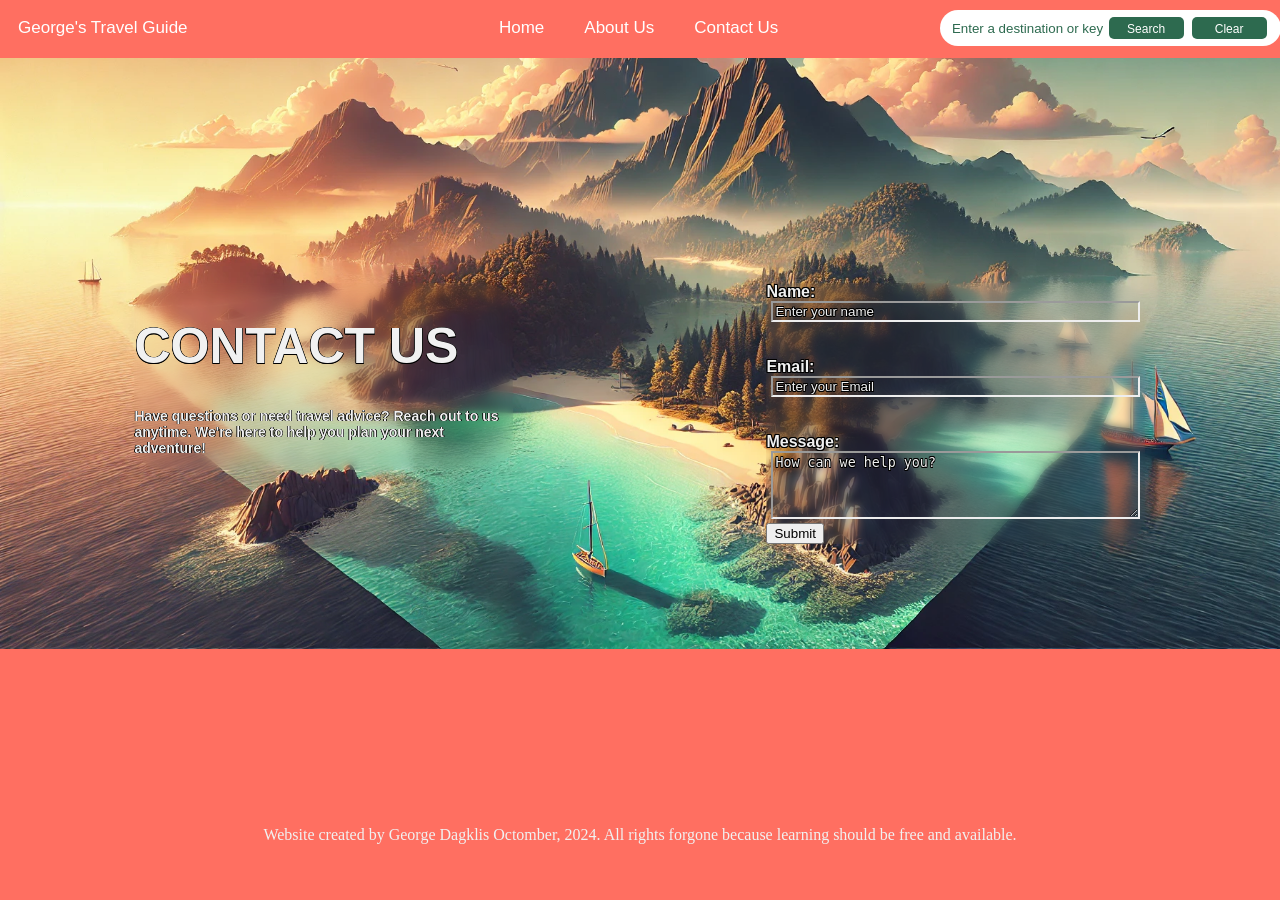
==== contact_us.html @ 8a5844d1 "message" ====
<!DOCTYPE html>
<html></html>
<head>
    <title>Contact Us</title>
    <link rel="stylesheet" href="style.css">
</head>
<body>
    <div class='navbar'>
        <div class="brand">
            <p>George's Travel Guide</p>
        </div>
        <div class="links">
            <a href='travel_recommendation.html'>Home</a>
            <a href='about_us.html'>About Us</a>
            <a href='contact_us.html'>Contact Us</a>
        </div>
        <div class="searchbar">
            <input type='text' id='searchInput' placeholder="Enter a destination or keyword">
            <div class="buttons">
                <button id='btnSearch'><span style="font-size:12px;">Search</button>
                <button id='btnReset'><span style="font-size:12px;">Clear</button>
            </div>
        </div>
    </div>
    <br></br>
    <div class="contact_us">
        <h1 style="font-size:50px;">CONTACT US</h1>
        <h3 style="font-size:14px">Have questions or need travel advice? Reach out to us anytime. We're here to help you plan your next adventure!</h3>    
    </div>
    <div>
        <form class="contact_form">
            <label for="name">Name:</label><br>
            <input type="text" id="name" name="name" placeholder="Enter your name"><br><br><br>
            <label for="email">Email:</label><br>
            <input type="text" id="email" name="email" placeholder="Enter your Email"><br><br><br>
            <label for="message">Message:</label><br>
            <textarea placeholder="How can we help you?" id="message" name="message" rows="4" cols="50"></textarea>
            <button class="btnSubmit">Submit</button>
        </form>
    </div>
    <div class="footer">
        <p>Website created by George Dagklis Octomber, 2024. All rights forgone because learning should be free and available.</p>
    </div>
    <script src="travel_recommendation.js"></script>
</body>
---- style.css ----
body
{
    background-image: url('main-hub.jpg');
    height: 550px;
    background-color:#ff6f61;
    background-position: center;
    background-repeat: no-repeat;
    background-size: cover;
    position: relative;
}

h1{
    z-index:1;
}

/* Add a black background color to the top navigation */
.navbar {
    height: 60px;
    width: 100.2%;
    background-color:#ff6f61 ;
    overflow: hidden;
    display: flex;
    position:fixed;
    z-index: 1;
    margin-top: -10px;
    margin-left: -10px;
    margin-right: -20px;
}

.brand
{
    flex:1;
    display:flex;
    color: white;
    margin-left : 20px ;
}

.brand p
{
    flex: 1;
    display:flex;
    align-items: center;
    font-size: 17px;
    font-family:Arial, Helvetica, sans-serif;
}

.links
{
    flex:1;
    display: flex;
    align-items:center;
    font-family:Arial, Helvetica, sans-serif;
}

#searchInput 
{
    border:none;
    text-align: left;
    width: 70%;
}

::placeholder
{
    color: #2d6a4f;
}

.searchbar
{
    border-radius: 20px;
    padding:10px;
    background: white;
    display: flex;
    align-items:center;
    justify-content: flex-start;
    margin-top:12px;
    margin-bottom: 12px;
    width: 25%;
    
}

.buttons
{
    flex:1;
    display: flex;
    justify-content: right;
}

.navbar button {
  height: 22px;
  width: 75px;
  background-color: #2d6a4f;
  border: none;
  border-radius: 5px;
  color: white;
  text-align: center;
  text-decoration: none;
  display: inline-block;
  margin-top: 2px;
  margin-bottom: 2px;
  margin-right: 4px;
  margin-left: 4px;
}

/* Style the links inside the navigation bar */
.navbar a {
  float:none;
  color: white;
  text-align: center;
  text-decoration: none;
  font-size: 17px;
  margin: 20px;
}

/* Change the color of links on hover */
.navbar a:hover {
  background-color: #ff6f61;
  color: #2d6a4f ;
  font-weight: bold;
}

.homePageContent {
  text-align: center;
  position: absolute;
  top: 40%;
  left: 10%;
  color: #f1f1f1;
  font-family:'Segoe UI', Tahoma, Geneva, Verdana, sans-serif;
  width:50%;
  backdrop-filter: blur(4px) opacity(80%);
  border-radius:30px;

}

.homePageContent h1 
{
  text-align: left;
  white-space: normal;
  text-shadow:
      0.01em 0 black,
      0 0.01em black,
      -0.01em 0 black,
      0 -0.01em black,
      -0.01em -0.01em black,
      -0.01em 0.01em black,
      0.01em -0.01em black,
      0.01em 0.01em black;
}

.homePageContent h3
{
  text-align: left;
  white-space: normal;
  text-shadow:
      0.03em 0 black,
      0 0.03em black,
      -0.03em 0 black,
      0 -0.03em black,
      -0.03em -0.03em black,
      -0.03em 0.03em black,
      0.03em -0.03em black,
      0.03em 0.03em black;
}

.footer {
  position: fixed;
  height: 80px;
  left: 0;
  bottom: 10px;
  width: 100%;
  color: #f1f1f1;
  text-align:center;
  background-color: #ff6f61;
  vertical-align: top;
}

.about_us {
  text-align: center;
  position: absolute;
  top: 10%;
  left: 10%;
  color: #f1f1f1;
  font-family:'Segoe UI', Tahoma, Geneva, Verdana, sans-serif;
  width:70%;
  backdrop-filter: blur(4px) opacity(80%);
  border-radius:30px;

}

.about_us h1 
{
  text-align: left;
  white-space: normal;
  text-shadow:
      0.01em 0 black,
      0 0.01em black,
      -0.01em 0 black,
      0 -0.01em black,
      -0.01em -0.01em black,
      -0.01em 0.01em black,
      0.01em -0.01em black,
      0.01em 0.01em black;
}

.about_us h3
{
  text-align: left;
  white-space: normal;
  text-shadow:
      0.03em 0 black,
      0 0.03em black,
      -0.03em 0 black,
      0 -0.03em black,
      -0.03em -0.03em black,
      -0.03em 0.03em black,
      0.03em -0.03em black,
      0.03em 0.03em black;
}

.our_team {
  display:flex;
  text-align: left;
  position: absolute;
  top: 80%;
  left: 10%;
  color: #f1f1f1;
  font-family:'Segoe UI', Tahoma, Geneva, Verdana, sans-serif;
  width:90%;
  justify-content: flex-end;
  align-items: center;
  backdrop-filter: blur(4px) opacity(80%);
}

.our_team h1{
  border-radius:30px;
  text-shadow:
      0.03em 0 black,
      0 0.03em black,
      -0.03em 0 black,
      0 -0.03em black,
      -0.03em -0.03em black,
      -0.03em 0.03em black,
      0.03em -0.03em black,
      0.03em 0.03em black;

}

.our_team .person{
  display:flex;
  flex-direction: column;
  align-items: center;
  justify-content:flex-end;
  pointer-events: none;
  margin-left:200px;
  height:100%;
  border-radius:30px;
  text-shadow:
      0.03em 0 black,
      0 0.03em black,
      -0.03em 0 black,
      0 -0.03em black,
      -0.03em -0.03em black,
      -0.03em 0.03em black,
      0.03em -0.03em black,
      0.03em 0.03em black;
}

.person button
{
  height: 22px;
  width: 75px;
  background-color: #2d6a4f;
  border: none;
  border-radius: 5px;
  color: #f1f1f1;
  text-align: center;
  text-decoration: none;
  display: inline-block;
  margin-top: 2px;
  margin-bottom: 2px;
  margin-right: 4px;
  margin-left: 7px;
}

.contact_us {
  text-align: center;
  position: absolute;
  top: 50%;
  left: 10%;
  color: #f1f1f1;
  font-family:'Segoe UI', Tahoma, Geneva, Verdana, sans-serif;
  width:30%;
  backdrop-filter: blur(4px) opacity(80%);
  border-radius:30px;
}

.contact_us h1 
{
    text-align: left;
    white-space: normal;
    text-shadow:
        0.01em 0 black,
        0 0.01em black,
        -0.01em 0 black,
        0 -0.01em black,
        -0.01em -0.01em black,
        -0.01em 0.01em black,
        0.01em -0.01em black,
        0.01em 0.01em black;
}

.contact_us h3
{
    text-align: left;
    white-space: normal;
    text-shadow:
        0.03em 0 black,
        0 0.03em black,
        -0.03em 0 black,
        0 -0.03em black,
        -0.03em -0.03em black,
        -0.03em 0.03em black,
        0.03em -0.03em black,
        0.03em 0.03em black;
}

.contact_form {
  text-align: left;
  position: absolute;
  top: 50%;
  right:10%;
  color: #f1f1f1;
  font-family:'Segoe UI', Tahoma, Geneva, Verdana, sans-serif;
  width:30%;
  backdrop-filter: blur(4px) opacity(80%);
  border-radius:30px;
  font-weight:bold;
  text-shadow:
      0.05em 0 black,
      0 0.05em black,
      -0.05em 0 black,
      0 -0.05em black,
      -0.05em -0.05em black,
      -0.05em 0.05em black,
      0.05em -0.05em black,
      0.05em 0.05em black;
}

.contact_form input
{
    background:transparent;
    width: 95%;
    border:inset 2px;
    margin-left:5px;
    font-weight: none;
    color: #f1f1f1;
    text-shadow:
        0.05em 0 black,
        0 0.05em black,
        -0.05em 0 black,
        0 -0.05em black,
        -0.05em -0.05em black,
        -0.05em 0.05em black,
        0.05em -0.05em black,
        0.05em 0.05em black;
}

.contact_form ::placeholder{
  color:#f1f1f1;
}

.contact_form textarea{
  background:transparent;
  width: 95%;
  border:inset 2px;
  margin-left:5px;
  font-weight: none;
  color: #f1f1f1;
  text-shadow:
      0.05em 0 black,
      0 0.05em black,
      -0.05em 0 black,
      0 -0.05em black,
      -0.05em -0.05em black,
      -0.05em 0.05em black,
      0.05em -0.05em black,
      0.05em 0.05em black;
}
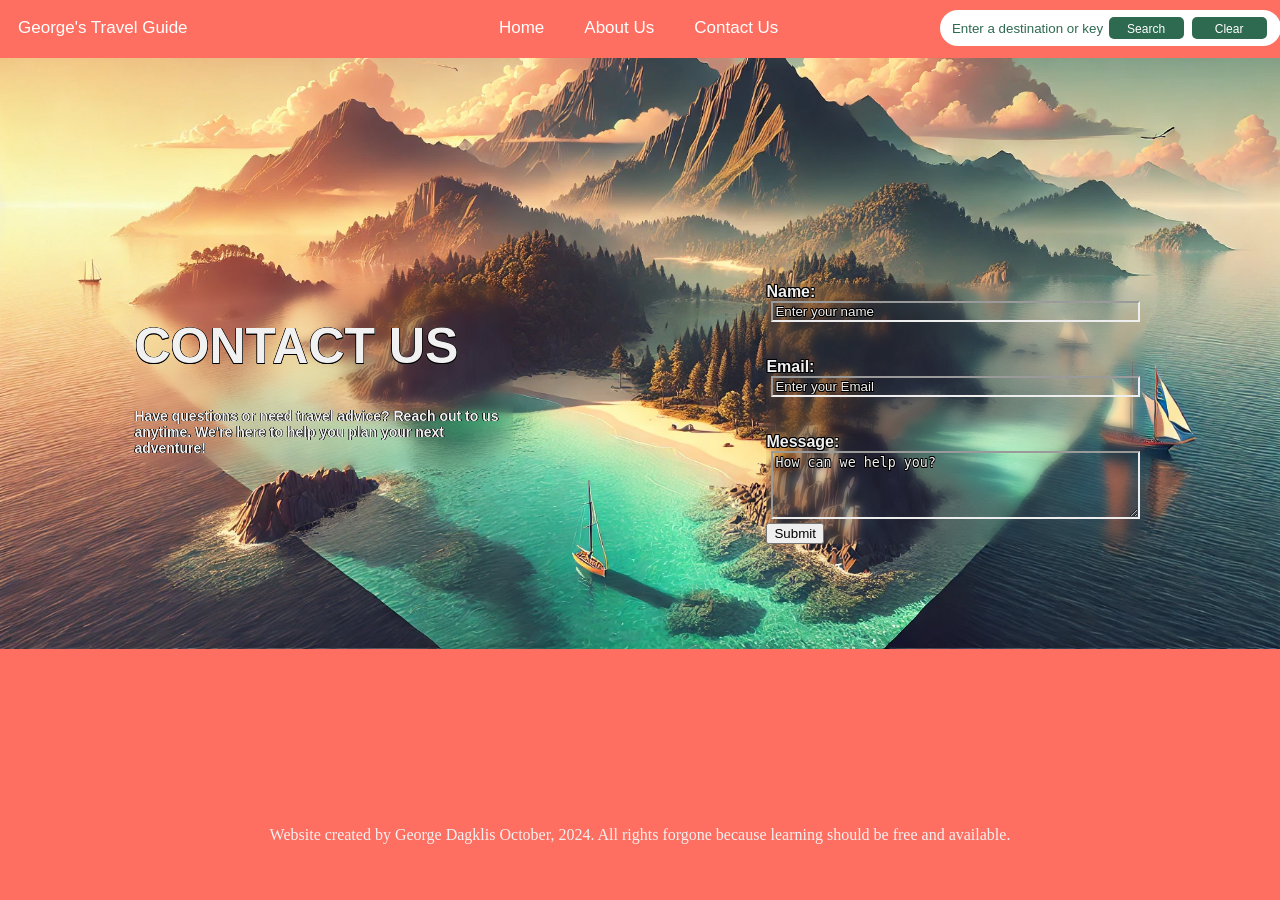
==== commit 3bfb2b0e: ""message"" ====
--- a/contact_us.html
+++ b/contact_us.html
@@ -39,7 +39,7 @@
         </form>
     </div>
     <div class="footer">
-        <p>Website created by George Dagklis Octomber, 2024. All rights forgone because learning should be free and available.</p>
+        <p>Website created by George Dagklis October, 2024. All rights forgone because learning should be free and available.</p>
     </div>
     <script src="travel_recommendation.js"></script>
 </body>
--- a/style.css
+++ b/style.css
@@ -387,3 +387,4 @@
 }
 
 
+
